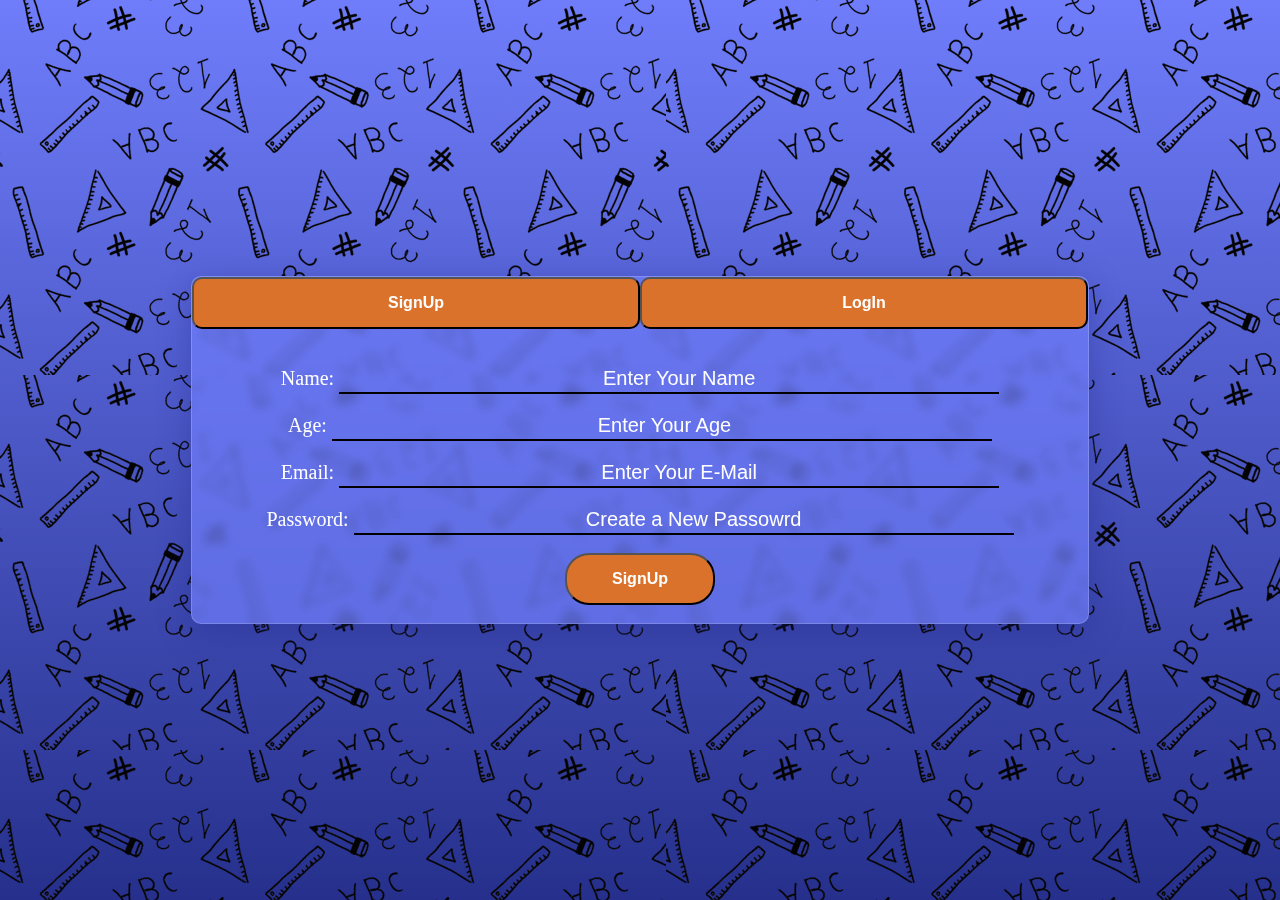
==== index.html @ 2e2b2812 "view" ====
<!DOCTYPE html>
<html lang="en">

<head>
    <meta charset="UTF-8">
    <meta name="viewport" content="width=device-width, initial-scale=1.0">
    <title>Document</title>
    <link rel="stylesheet" href="./CSS/style.css">
</head>

<body>
    <div class="outerContainer">
        <div class="selectMode">
            <button onclick="modeSignUp()">SignUp</button>
            <button onclick="modeLogIn()">LogIn</button>


        </div>


        <div class="signUp">
            <!-- <fieldset> -->
            <!-- <legend>SignUp</legend> -->
            <form>
                <div class="ask">
                    <label for="name">Name:</label>
                    <input id="name" type="text" name="name" pattern="[a-zA-Z0-9]{2,}" title="Name must be at least 2 alphanumeric characters" required placeholder="Enter Your Name">
                </div>

                <div class="ask">
                    <label for="age">Age:</label>
                    <input type="number" id="age" name="age" min="14" title="Age must be at least 14 years" required placeholder="Enter Your Age">
                </div>

                <div class="ask">
                    <label for="email">Email:</label>
                    <input type="email" id="email" name="email" pattern="[a-z0-9._%+-]+@[a-z0-9.-]+\.[a-z]{2,}$" title="Enter a valid email address" required placeholder="Enter Your E-Mail">
                </div>

                <div class="ask">
                    <label for="password">Password:</label>
                    <input type="password" id="password" name="password" pattern="(?=.*[a-z])(?=.*[A-Z])(?=.*\W).{8,}" title="Password must be at least 8 characters long, contain at least one uppercase letter, one lowercase letter, and one special character." required placeholder="Create a New Passowrd">
                </div>
                <input type="submit" value="SignUp" id="submit">
            </form>
        </div>

        <div class="logIn">
            <!-- <fieldset> -->
            <!-- <legend>Login</legend> -->
            <form>
                <div class="ask">
                    <label for="name">Name:</label>
                    <input id="name" type="text" name="name" pattern="[a-zA-Z0-9]{2,}" title="Name must be at least 2 alphanumeric characters" required placeholder="Enter Your Name">
                </div>

                <div class="ask">
                    <label for="password">Password:</label>
                    <input type="password" id="password" name="password" pattern="(?=.*[a-z])(?=.*[A-Z])(?=.*\W).{8,}" title="Password must be at least 8 characters long, contain at least one uppercase letter, one lowercase letter, and one special character." required placeholder="Create a New Passowrd">
                </div>
                <input type="submit" value="LogIn" id="submit">
            </form>
        </div>



    </div>

    <script src="mode.js"></script>
</body>



</html>
---- CSS/style.css ----
* {
    padding: 0;
    margin: 0;
}

body {
    background: url(../back.png), linear-gradient(180deg, #6F7DFB 0%, #26308C 100%);
    height: 100vh;
    width: 100vw;
    display: flex;
    justify-content: center;
    align-items: center;
}

.outerContainer {
    width: clamp(300px, 70vw, 1000px);
    text-align: center;
    color: white;
    font-size: 20px;
    background: rgba( 111, 125, 251, 0.7);
    box-shadow: 0 8px 32px 0 rgba( 31, 38, 135, 0.37);
    backdrop-filter: blur( 4px);
    -webkit-backdrop-filter: blur( 4px);
    border-radius: 10px;
    border: 1px solid rgba( 255, 255, 255, 0.18);
    display: flex;
    flex-direction: column;
}


/* by glassMorphism Genrator */

.selectMode {
    width: 100%;
    margin-top: 0;
    display: flex;
    gap: 0;
    justify-content: center;
}

.selectMode button {
    width: 50%;
    padding: 12px 32px 12px 32px;
    border-radius: 10px;
    background: #DA722C;
    font-family: sans-serif;
    font-size: 16px;
    font-weight: 700;
    line-height: 24px;
    color: white;
    margin-bottom: 2vh;
}

.outerContainer .signUp {
    width: 100%;
}

.display {
    display: none;
}

.outerContainer .signUp form .ask {
    width: 100%;
    margin-top: 2vh;
}

.outerContainer .signUp form .ask input {
    width: clamp(250px, 50vw, 950px);
    font-size: 20px;
    background: transparent;
    outline: none;
    color: white;
    padding-top: 2px;
    padding-bottom: 2px;
    border-width: 0;
    border-bottom: 2px black solid;
    padding-left: 20px;
}

.outerContainer .signUp form .ask input::placeholder {
    text-align: center;
    color: white;
}

.outerContainer .signUp form .ask input :focus {
    text-decoration: underline;
}

.outerContainer .signUp form input[type="submit"] {
    padding: 12px 32px 12px 32px;
    border-radius: 24px;
    background: #DA722C;
    font-family: sans-serif;
    font-size: 16px;
    font-weight: 700;
    line-height: 24px;
    color: white;
    width: 150px;
    margin-top: 2vh;
    margin-bottom: 2vh;
}

.outerContainer .logIn {
    width: 100%;
}

.outerContainer .logIn form .ask {
    width: 100%;
    margin-top: 2vh;
}

.outerContainer .logIn form .ask input {
    width: clamp(250px, 50vw, 950px);
    font-size: 20px;
    background: transparent;
    outline: none;
    color: white;
    padding-top: 2px;
    padding-bottom: 2px;
    border-width: 0;
    border-bottom: 2px black solid;
    padding-left: 20px;
}

.outerContainer .logIn form .ask input::placeholder {
    text-align: center;
    color: white;
}

.outerContainer .logIn form .ask input :focus {
    text-decoration: underline;
}

.outerContainer .logIn form input[type="submit"] {
    padding: 12px 32px 12px 32px;
    border-radius: 24px;
    background: #DA722C;
    font-family: sans-serif;
    font-size: 16px;
    font-weight: 700;
    line-height: 24px;
    color: white;
    width: 150px;
    margin-top: 2vh;
    margin-bottom: 2vh;
}

input[type="submit"]:hover {
    cursor: pointer;
}

@media (max-width:537px) {
    .outerContainer .logIn form .ask {
        margin-top: 4vh;
    }
    .outerContainer .signUp form .ask {
        margin-top: 4vh;
    }
}
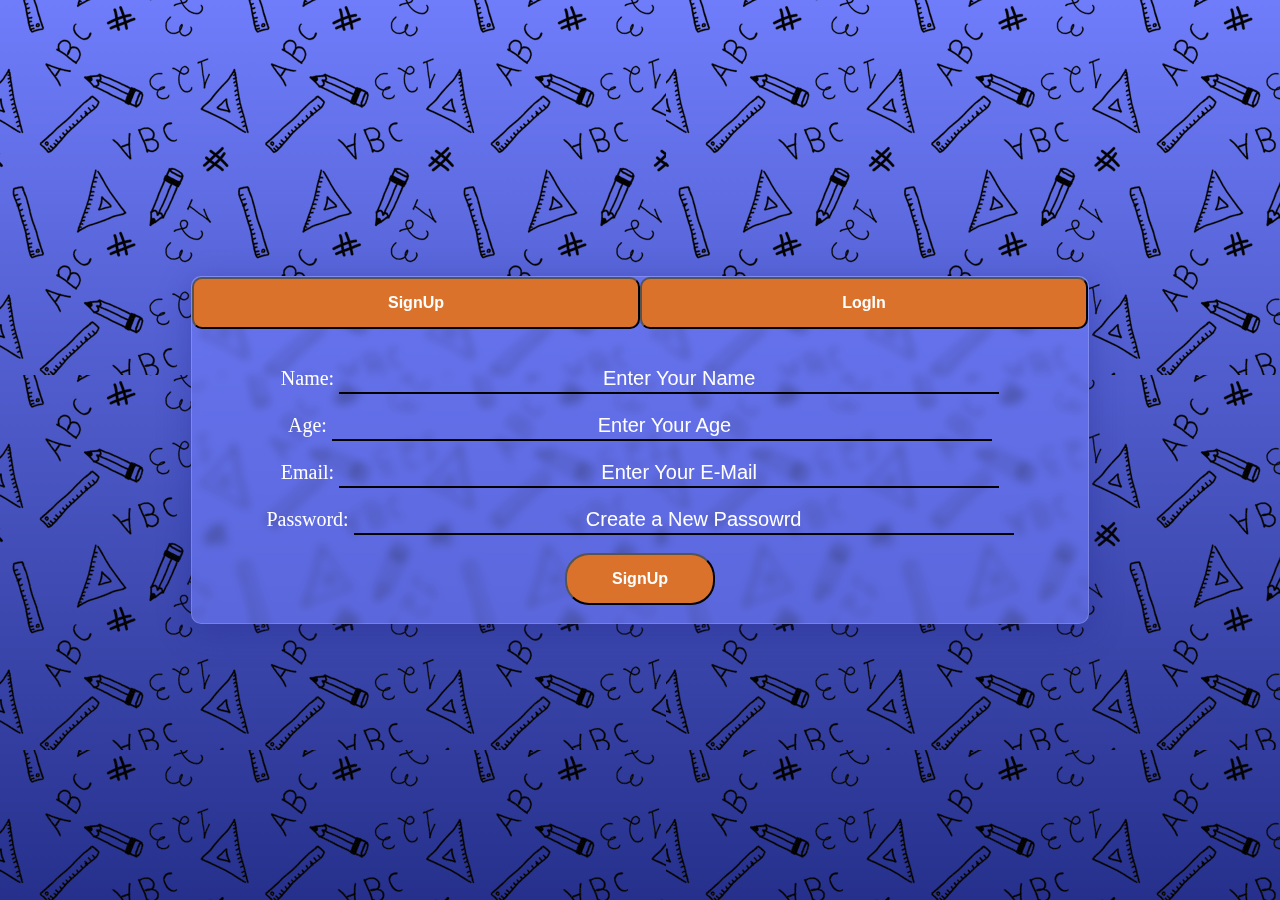
==== commit b14d48a3: "done" ====
--- a/index.html
+++ b/index.html
@@ -4,7 +4,7 @@
 <head>
     <meta charset="UTF-8">
     <meta name="viewport" content="width=device-width, initial-scale=1.0">
-    <title>Document</title>
+    <title>LogIn or SignUp</title>
     <link rel="stylesheet" href="./CSS/style.css">
 </head>
 
@@ -21,7 +21,7 @@
         <div class="signUp">
             <!-- <fieldset> -->
             <!-- <legend>SignUp</legend> -->
-            <form>
+            <form id="myForm">
                 <div class="ask">
                     <label for="name">Name:</label>
                     <input id="name" type="text" name="name" pattern="[a-zA-Z0-9]{2,}" title="Name must be at least 2 alphanumeric characters" required placeholder="Enter Your Name">
@@ -56,7 +56,7 @@
 
                 <div class="ask">
                     <label for="password">Password:</label>
-                    <input type="password" id="password" name="password" pattern="(?=.*[a-z])(?=.*[A-Z])(?=.*\W).{8,}" title="Password must be at least 8 characters long, contain at least one uppercase letter, one lowercase letter, and one special character." required placeholder="Create a New Passowrd">
+                    <input type="password" id="password" name="password" pattern="(?=.*[a-z])(?=.*[A-Z])(?=.*\W).{200,}" title="NO DATA FOUND   PLEASE SIGN UP" required placeholder="Enter Your Passowrd">
                 </div>
                 <input type="submit" value="LogIn" id="submit">
             </form>
--- a/CSS/style.css
+++ b/CSS/style.css
@@ -17,7 +17,7 @@
     text-align: center;
     color: white;
     font-size: 20px;
-    background: rgba( 111, 125, 251, 0.7);
+    background: rgba( 111, 125, 251, 0.6);
     box-shadow: 0 8px 32px 0 rgba( 31, 38, 135, 0.37);
     backdrop-filter: blur( 4px);
     -webkit-backdrop-filter: blur( 4px);
@@ -149,6 +149,10 @@
     cursor: pointer;
 }
 
+button:hover {
+    cursor: pointer;
+}
+
 @media (max-width:537px) {
     .outerContainer .logIn form .ask {
         margin-top: 4vh;
